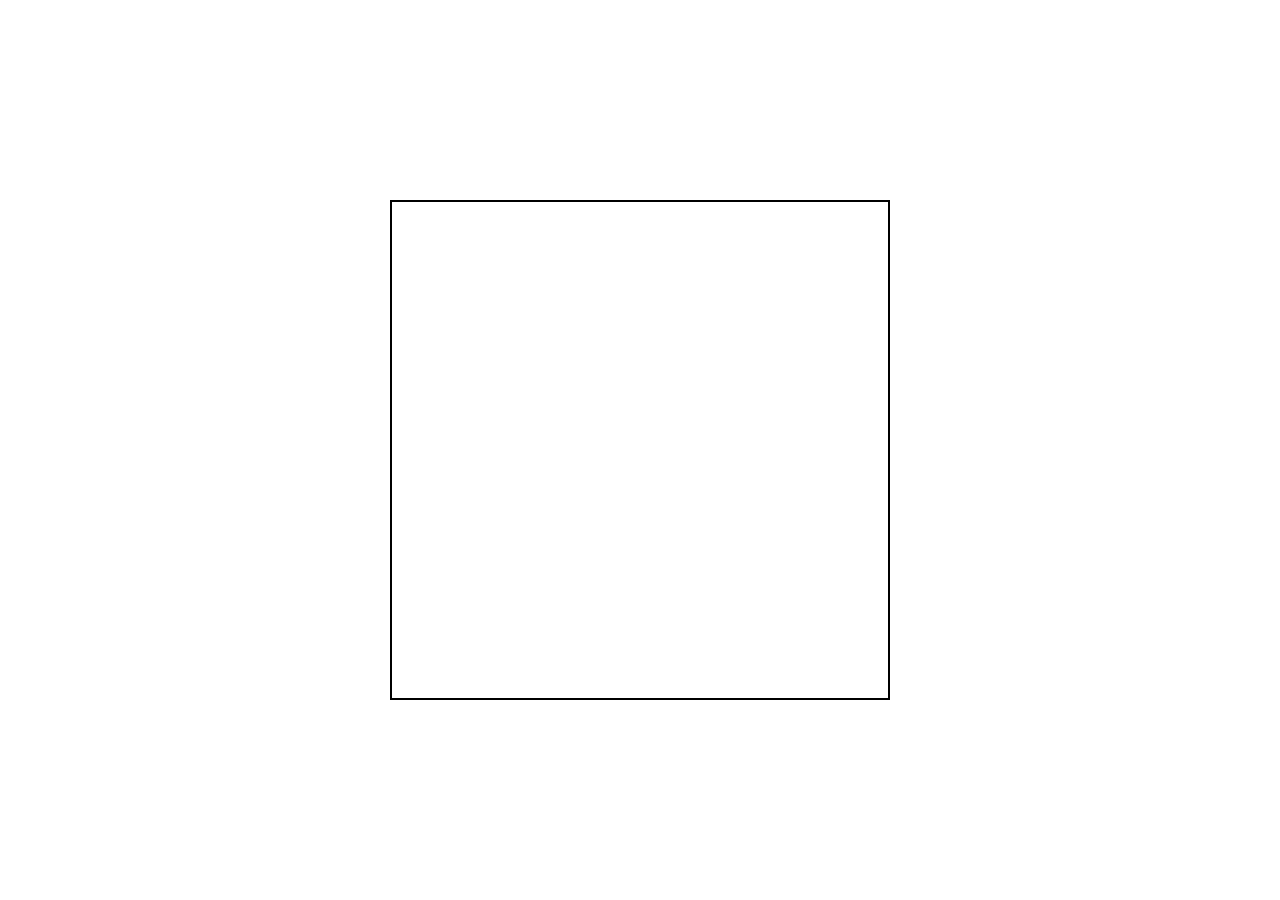
==== Drawing-App/index.html @ 723b0180 "Draw 1" ====
<!DOCTYPE html>
<html lang="en">
<head>
    <meta charset="=UTF-8"  />
    <meta name="viewport"   
    content="width=device-width, initial-scale=1.0" />
    <title>Drawing App</title>
    <link rel="stylesheet" href="style.css" />
    <script src="script.js" defer></script>
</head>
<body>
    <canvas id="canvas" width="500" height="500"></canvas>
</body>
</html>
---- Drawing-App/style.css ----
@import url('https://fonts.googleapis.com/css2?family=Open+Sans&display=swap');

* {
    box-sizing: border-box;
}

body { 
    display: flex;
    align-items: center;
    justify-content: center;
    font-family: 'Open Sans', sans-serif;
    margin: 0;
    min-height: 100vh
}

canvas {
    border: 2px solid black;
    width: 500px;
    height: 500px;
}
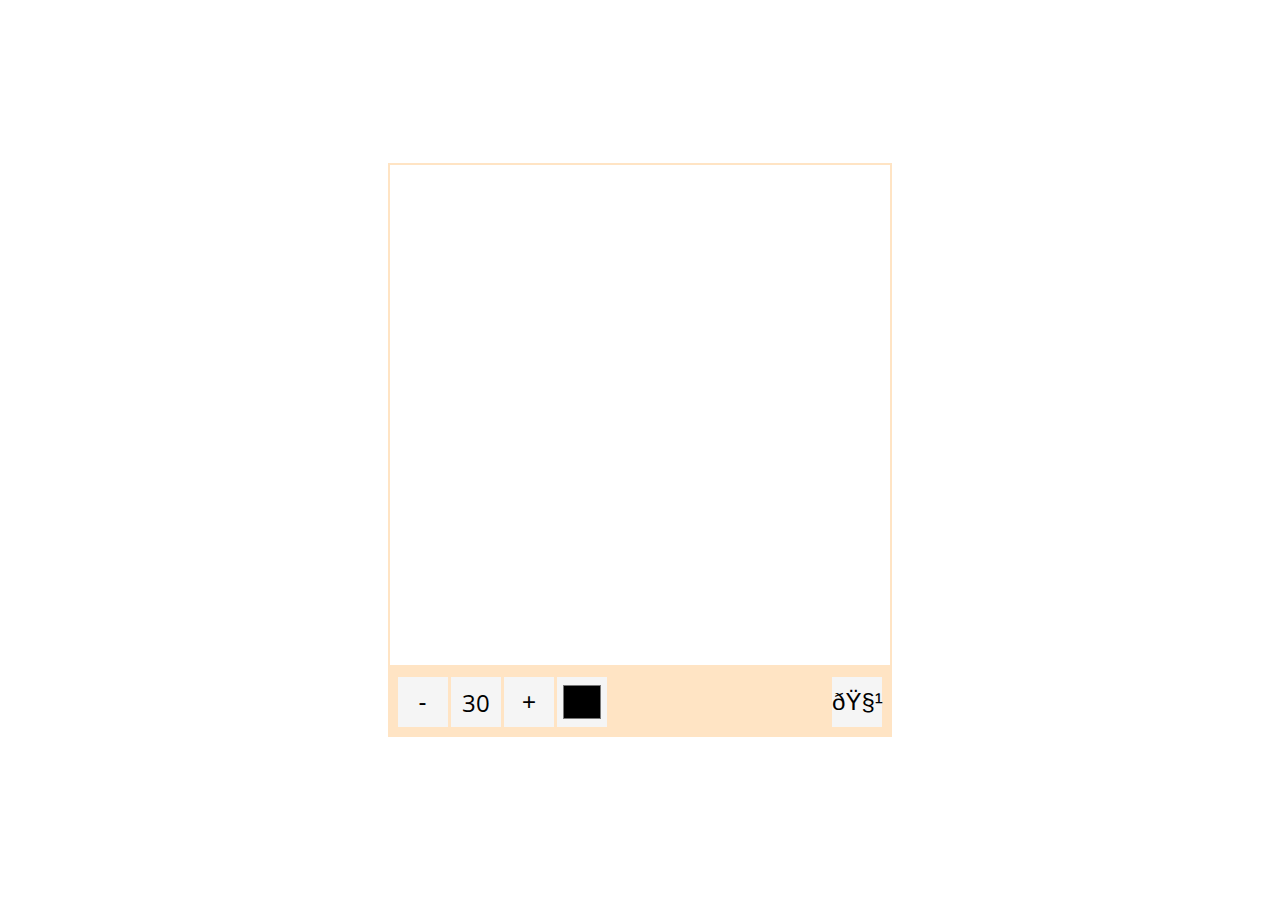
==== commit 2c506a59: "Draw-final" ====
--- a/Drawing-App/index.html
+++ b/Drawing-App/index.html
@@ -1,14 +1,21 @@
 <!DOCTYPE html>
 <html lang="en">
-<head>
-    <meta charset="=UTF-8"  />
-    <meta name="viewport"   
-    content="width=device-width, initial-scale=1.0" />
-    <title>Drawing App</title>
-    <link rel="stylesheet" href="style.css" />
-    <script src="script.js" defer></script>
-</head>
-<body>
-    <canvas id="canvas" width="500" height="500"></canvas>
-</body>
+    <head>
+        <meta charset="=UTF-8"  />
+        <meta name="viewport"   
+        content="width=device-width, initial-scale=1.0" />
+        <title>Drawing App</title>
+        <link rel="stylesheet" href="style.css" />
+        <script src="script.js" defer></script>
+    </head>
+    <body>
+        <canvas id="canvas" width="500" height="500"></canvas>
+        <div class="toolbox">
+            <button id="decrease">-</button>
+            <span id="size">30</span>
+            <button id="increase">+</button>
+            <input type="color" id="color">
+            <button id="clear"> 🧹 </button>
+        </div>
+    </body>
 </html>--- a/Drawing-App/style.css
+++ b/Drawing-App/style.css
@@ -8,13 +8,39 @@
     display: flex;
     align-items: center;
     justify-content: center;
+    flex-direction: column;
     font-family: 'Open Sans', sans-serif;
     margin: 0;
     min-height: 100vh
 }
 
 canvas {
-    border: 2px solid black;
-    width: 500px;
-    height: 500px;
+    border: 2px solid bisque;
+}
+
+.toolbox {
+    background-color: bisque;
+    justify-content: left;
+    display: flex;
+    width: 504px;
+    Height:5%;
+    padding: .5rem;
+}
+
+.toolbox > * {
+    background-color: whitesmoke;
+    border: none;
+    font-size: 2rem;
+    display: inline-flex;
+    justify-content: center;
+    align-items: center;
+    font-size: 1.5rem;
+    margin: 0.1rem;
+    width: 50px;
+    height: 50px;
+    padding: 0.25rem;
+}
+
+.toolbox > :last-child {
+    margin-left: auto;
 }